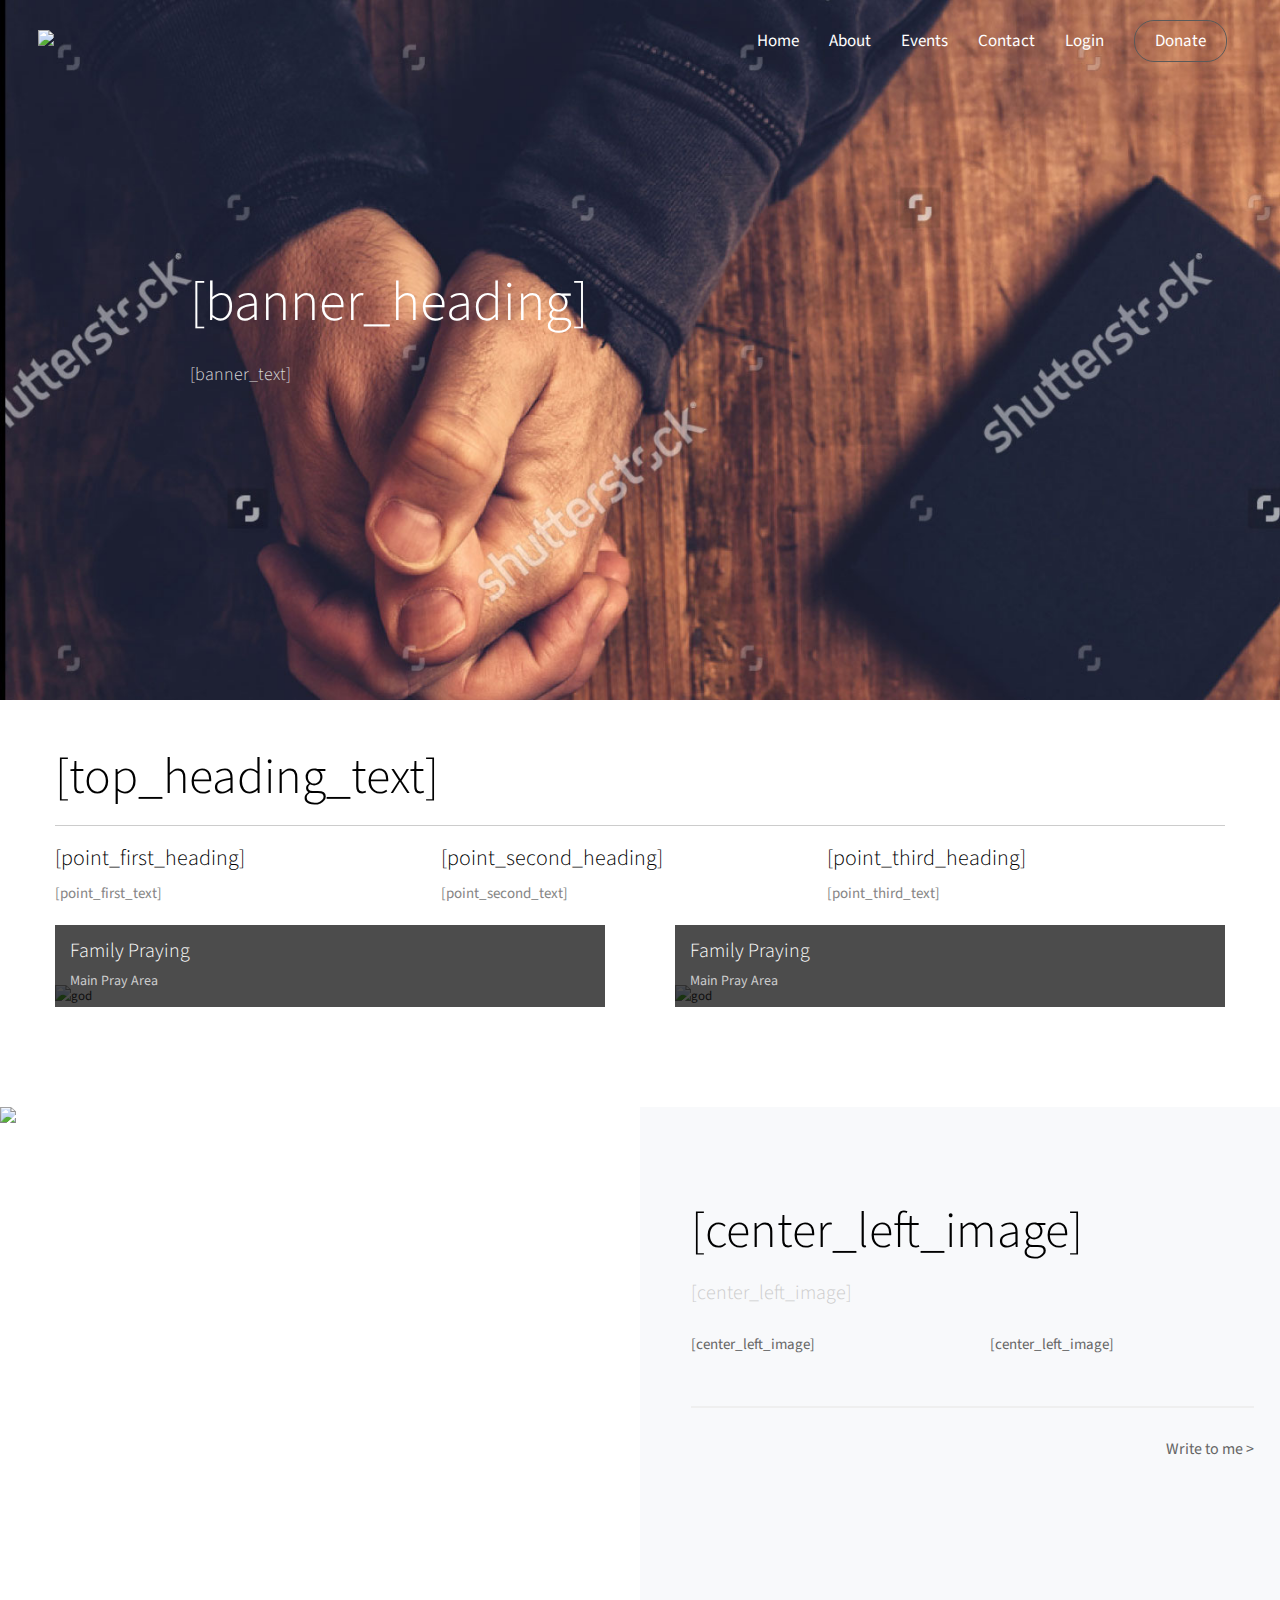
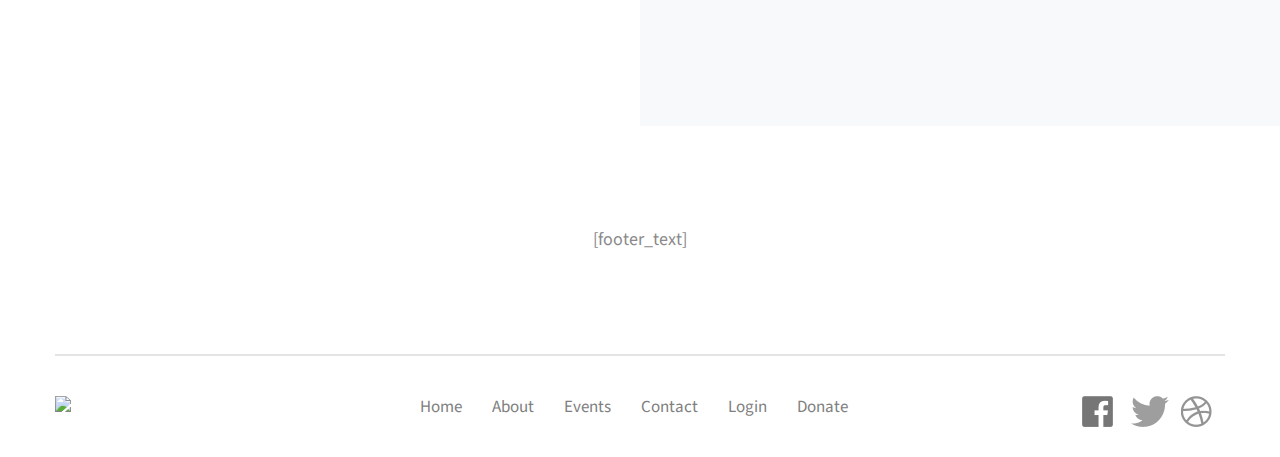
==== assets/website/about-us.html @ d5a7400d "changes" ====
<!doctype html>
<html>
<head>
<meta charset="utf-8">
<title>landing page</title>
 <meta name="viewport" content="width=device-width, initial-scale=1, maximum-scale=1, user-scalable=0"/>

<!--------------- style css ---------------->
<link href="css/style.css" rel="stylesheet" type="text/css" />
<!--------------- style css ---------------->

<!--------------- google font Lato ---------------->
<link href="https://fonts.googleapis.com/css?family=Source+Sans+Pro:200,300,400,600,700" rel="stylesheet">
<!--------------- google font Lato ---------------->

<!--------------- js ---------------->
<script src="js/jquery.min.js"></script>
<script>
$(document).ready(function(){
  $("select.select").each(function() {
        var e = $(this).attr("title");
        if ($("option:selected", this).val() != "") e = $("option:selected", this).text();
        $(this).css({
            "z-index": 10,
            opacity: 0,
            "-khtml-appearance": "none"
        }).after('<span class="select">' + e + "</span>").change(function() {
            val = $("option:selected", this).text();
            $(this).next().text(val)
        })
    })
});
</script>
<!--------------- js ---------------->

</head>
<body>

<div class="main-header">
<div class="header-top">
	<div class="main-logo"><a href="#"><img src="images/[image_tag]"></a></div>
    <div class="header-right">
    	<div class="navigation">
        	<ul>
            	<li><a href="#">Home</a></li>
                <li><a href="#">About</a></li>
                <li><a href="#">Events</a></li>
                <li><a href="#">Contact</a></li>
                <li><a href="#">Login</a></li>
                <li><a href="#" class="donate">Donate</a></li>
            </ul>
        </div>
    </div>
</div>
</div>

<div class="showcase2">
	<img src="images/img-showcase.jpg" alt="god">
	<div class="about-text">
    	<h2>[banner_heading]</h2>
        <p>[banner_text]</p>
    </div>
</div>

<div class="container">
    <div class="box">
        <div class="key-point">
        	<h3>[top_heading_text]</h3>
            <div class="col">
            	<h4>[point_first_heading]</h4>
                <p>[point_first_text]</p>
            </div>
            <div class="col">
            	<h4>[point_second_heading]</h4>
                <p>[point_second_text]</p>
            </div>
            <div class="col">
            	<h4>[point_third_heading]</h4>
                <p>[point_third_text]</p>
            </div>
            <div class="row">
            	<div class="imgbox">
                	<img src="images/[center_left_image]" alt="god">
                    <div class="title-overlay">
                    	<h4>Family Praying</h4>
                        <span>Main Pray Area</span>
                    </div>
                </div>
                <div class="imgbox right">
                	<img src="images/[center_right_image]" alt="god">
                    <div class="title-overlay">
                    	<h4>Family Praying</h4>
                        <span>Main Pray Area</span>
                    </div>
                </div>
            </div>
        </div>
    </div>
    <div class="author">
    	<div class="imgbox"><img src="images/[bootom_right_image]"></div>
        <div class="textbox">
        	<h3>[center_left_image]</h3>
            <h4>[center_left_image]</h4>
            <div class="row">
                <div class="col">
                	<p>[center_left_image]</p>
                </div>
                <div class="col col2">
                	<p>[center_left_image]</p>
                </div>
            </div>
            <a href="#">Write to me ></a>
        </div>
    </div>
</div>
<div class="bottom-text">
    <div class="textbox"><p>[footer_text]</p></div>
</div>
<div class="footer">
	<div class="box">
    	<div class="social">
        	<ul>
            	<li class="facebook"><a href="#">facebook</a></li>
                <li class="twitter"><a href="#">twitter</a></li>
                <li class="instagram"><a href="#">instagram</a></li>
            </ul>
        </div>
    	<div class="footer-logo"><a href="#"><img src="images/[image_tag]"></a></div>
        <div class="footer-menu">
        	<ul>
            	<li><a href="#">Home</a></li>
                <li><a href="#">About</a></li>
                <li><a href="#">Events</a></li>
                <li><a href="#">Contact</a></li>
                <li><a href="#">Login</a></li>
                <li><a href="#">Donate</a></li>
            </ul>
        </div>
    </div>
</div>

</body>
</html>
---- assets/website/css/style.css ----
html, body, div, span, applet, object, iframe, h1, h2, h3, h4, h5, h6, p, blockquote, pre, a, abbr, acronym, address, big, cite, code, del, dfn, em, img, ins, kbd, q, s, samp, small, strike, strong, sub, sup, tt, var, b, u, i, center, dl, dt, dd, ol, ul, li, fieldset, form, label, legend, table, caption, tbody, tfoot, thead, tr, th, td, article, aside, canvas, details, embed, figure, figcaption, footer, header, hgroup, menu, nav, output, ruby, section, summary, time, mark, audio, video {
	margin: 0;
	padding: 0;
	border: 0;
	font-size: 100%;
	font: inherit;
}

/* HTML5 display-role reset for older browsers */
article, aside, details, figcaption, figure, footer, header, hgroup, menu, nav, section {
	display: block;
}
body {
	line-height: 1;
}
ol, ul {
	list-style: none;
}
blockquote, q {
	quotes: none;
}
blockquote:before, blockquote:after, q:before, q:after {
	content: '';
	content: none;
}
table {
	border-collapse: collapse;
	border-spacing: 0;
}
* {
	outline:none;
}

/*-------------------------------------------------------------------------------------------*/
/* 1. SETUP */
/*-------------------------------------------------------------------------------------------*/

/* 1.1 Defaults */
h1, h2, h3, h4, h5, h6, strong {
	font-weight:bold;
}
i, em {
	font-style:italic;
}
.left {
	float:left;
}
.right {
	float:right;
}
.alignleft {
	text-align:left;
}
.alignright {
	text-align:right;
}
.aligncenter {
	text-align:center;
}
.clear {
	clear:both;
	line-height:1px;
	height:1px;
}
textarea {
	overflow:auto;
	font-family:Arial, Helvetica, sans-serif; /* Body Font Family Will Come Here */
}
a {
	color:#333;
	text-decoration:none;
}
a:hover {
	color:#000;
}
address {
	font-style:normal;
}

img{max-width:100%;}

*{box-sizing: border-box;-webkit-box-sizing: border-box;-moz-box-sizing: border-box;-ms-box-sizing: border-box;-o-box-sizing: border-box;}



/*-------------------------------------------------------------------------------------------*/
/* 2. SITE STRUCTURE & APPEARANCE */
/*-------------------------------------------------------------------------------------------*/
body {
	background:#fff;
	font-family: 'Source Sans Pro', sans-serif;
	font-size:13px;
	line-height:22px;
	color:#333;
}
.box{width:1170px;margin:0 auto;}
.header-top{position:relative;margin-bottom:-35px; top:30px;z-index:10;}
.header-top{padding:0 3%;}
.main-logo{ float:left;position:relative;width:191px;}
.header-right{width:70%;float:right;}
.navigation ul{float:right;}
.navigation li{float:left;font-size:17px;margin:0 15px;}
.navigation li a{color:#fff;}
.navigation li a:hover{color:#ff008a;}
.inner .navigation li a{color:#4a4a4a;}
.inner .navigation li a:hover{color:#ff008a;}
.header-top.inner {margin:0px; top:0px;padding-top:30px;}
.navigation li a.donate{ border: 1px solid #5a5a5a;padding: 8px 20px;border-radius:20px;-webkit-border-radius:20px;-moz-border-radius:20px;-o-border-radius:20px;-ms-border-radius:20px;}
.site-hesder{background:#4a4a4a;padding:25px 3%;text-align:center;}
.site-logo{width:150px;float:left;}
.editing{display:inline-block;}
.editing label{font-size:18px;color:#fff; float:left;padding-right:20px;line-height:36px;}
.editing .select-box{width:250px;position: relative;float:left;}
.editing .select-box select.select{ height: 38px;margin-bottom: 0;position: relative;width: 100%;z-index: 10;line-height:38px;}
.editing .select-box span.select{background: url(../images/img-select.jpg) no-repeat scroll right center,none repeat scroll 0 0 #fff;
    border: solid 1px #979797;border-radius:25px;-webkit-border-radius:25px;-moz-border-radius:25px;-ms-border-radius:25px;-o-border-radius:25px;padding-left:60px;
    bottom: 0;color: #030303;cursor: default;float: left;font-size:20px;height: 40px;left: 0;line-height: 36px;position: absolute;text-align: left;text-indent: 10px;
    width: 100%;z-index: 1;}
.top-btn{float:right;}
.top-btn li{float:left;padding:0 15px;border-left:1px solid #fff;}
.top-btn li:first-child{border:none;}
.top-btn li:last-child{padding-right:0px;}
.top-btn li a,.save-btn{padding:0 30px; font-size:20px;color:#fff;display:inline-block;line-height:40px;border-radius:20px;-webkit-border-radius:20px;-moz-border-radius:20px;-o-border-radius:20px;-ms-border-radius:20px;border:none;}
.top-btn li a:hover,.top-btn li a.active,.save-btn{background:#3ec6ff;}
.top-btn li a.active:hover{background:#fff;color:#000;}
.showcase{position:relative;background-size:100%;height:890px;text-align:center;overflow:hidden;}
.showcase img{width:100%;}
.showcase-text{width:458px;background:#fff; float:left; border-radius:10px;-webkit-border-radius:10px;-moz-border-radius:10px;-ms-border-radius:10px;-o-border-radius:10px;text-align:center;padding:59px 90px 50px 90px;left:100px; position:absolute;left:100px; top:50%;transform: translate(0,-50%);-webkit-transform: translate(0,-50%);-moz-transform: translate(0,-50%);-ms-transform: translate(0,-50%);-o-transform: translate(0,-50%);}	
.showcase-text h3{font-size:54px; color:#000;font-weight:300;margin-bottom:30px;line-height: 55px;}
.showcase-text p{font-size:22px;color:#666666;line-height:30px;font-weight:300;padding-bottom:60px;}
.showcase-text a{background:#e8008a;height:48px;line-height:48px; font-size:18px;color:#fff;border-radius:25px;-webkit-border-radius:25px;-moz-border-radius:25px;-o-border-radius:25px;-ms-border-radius:25px;display:inline-block;padding:0 30px;}
.showcase-text a:hover{background:#ccc;}
.showcase .title-show{width:100%;float:left;position:relative;}
.showcase .title-show .editable{width:100%;height:38px;border:1px solid #ff1493;padding:0 15px;line-height:38px;}
.container{padding:50px 0px 0px 0px;}
.category{margin-bottom:100px;}
.category .col1{width:33%;padding:0 5%;text-align:center;float:left;position:relative;}	
.category .col1 img{width:55px;}
.category .col1 h2{font-size:24px;color:#2a2a2a;font-weight:normal;margin:20px 0px;}
.category .col1 p{font-size:16px;line-height:22px;} 
.testimonial{margin-bottom:120px;}
.testimonial .textbox,.testimonial .imgbox{width:50%; float:left;position:relative;}
.testimonial .textbox {padding:140px 5% 50px 8%;}
.testimonial .textbox p{font-size:44px;line-height:56px; color:#000; font-weight:300;background: url(../images/img-collon.jpg) left top no-repeat;padding:100px 0px 50px 0px;background-size:50px;-webkit-background-size:50px;-moz-background-size:50px;-ms-background-size:50px;-o-background-size:50px; border-bottom:2px solid #f0f0f0;}
.testimonial .imgbox img{width:100%;}
.testimonial .textbox .client-name{ font-size:24px;color:#acacac;font-weight:400;margin:0px 0px 0px 0px;}
.newsletter{position:relative;background-size:100%;text-align:center;height:609px;overflow:hidden;}
.newsletter img{width:100%;}
.newsletter-form{width:546px;background:#fff;margin:0 auto;border-radius:10px;-webkit-border-radius:10px;-moz-border-radius:10px;-o-border-radius:10px;-ms-border-radius:10px;padding:40px 5% 20px 5%;text-align:center;display:inline-block;position:absolute;left:50%;margin-left:-273px;top:80px;}
.newsletter-form .row{margin-bottom:20px;}
.newsletter-form h3{font-size:48px; color:#121212; font-weight:300;border-bottom:2px solid #e8e8e8;line-height:52px; padding-bottom:15px;margin-bottom:15px;}
.newsletter-form label{font-size:18px; color:#666666; display:block;padding-bottom:5px;font-weight:500;text-align:left;}
.newsletter-form .col,.newsletter-form .col2{width:48%;float:left;text-align:left;}
.newsletter-form .col2{float:right;}
.input{height:48px;line-height:48px;font-size:14px;color:#666666;padding:10px;border:1px solid #ccc;border-radius:3px;-webkit-border-radius:3px;-moz-border-radius:3px;-o-border-radius:3px;-ms-border-radius:3px;width:100%;}
.newsletter-form .row.btn{text-align:center;margin-bottom:40px;}
.newsletter-form .signup-btn{background:#ff008a; font-size:16px; color:#fff;height:48px;line-height:45px;padding:0 35px;display:inline-block;border:none;border-radius:3px;-webkit-border-radius:3px;-moz-border-radius:3px;-o-border-radius:3px;-ms-border-radius:3px;cursor:pointer;}
.newsletter-form .signup-btn:hover{background:#ccc;}
.newsletter-form .terms{text-align:center;font-size:14px;color:#ccc;padding-top:10px; border-top:1px solid #ccc;}
.bottom-text{padding:100px 0px 100px 0px;text-align:center;}
.bottom-text .textbox{width:460px;margin:0 auto;position:relative;}
.bottom-text .textbox p{font-size:18px;line-height:28px; color:#8a8a8a;}
.footer{padding-bottom:30px;}
.footer .box{border-top:2px solid #e4e4e4;padding-top:40px;}
.footer-logo{float:left;margin-right:200px;width:150px;}
.footer-menu{float:left;}
.footer-menu li{float:left;font-size:17px;margin:0 15px;}
.footer-menu li a{color:#808080;}
.footer-menu li a:hover{color:#ff008a;}
.social{float:right;}
.social li{float:left;width:38px;height:31px;background:url(../images/social-sprit.png) no-repeat left top;margin:0 6px;}
.social li a{height:31px;display:block;text-indent:-9999px;}
.social li.twitter{background-position:-55px 0px;}
.social li.instagram{background-position:-113px 0px;}
.social li:hover{background-position:left -32px;}
.social li.twitter:hover{background-position:-55px -32px;}
.social li.instagram:hover{background-position:-113px -32px;}

.contact .col{width:64%;float:left;padding:0 12% 0 5%;}
.contact .col2{width:36%;padding-right:15%;float:left;}
.contact h3{font-size:40px; color:#000; font-weight:300;margin-bottom:20px;line-height:40px;}
.contact .row{margin-bottom:10px;}
.contact .col3,.contact .col4{width:49%;float:left;}
.contact .col4{float:right;}
.textarea{width:100%;height:280px; font-size:14px;color:#666666;padding:10px;border:1px solid #ccc;border-radius:3px;-webkit-border-radius:3px;-moz-border-radius:3px;-o-border-radius:3px;-ms-border-radius:3px;line-height:30px;}
.contact .submit-btn{background:#ff008a; font-size:16px; color:#fff;height:48px;line-height:45px;padding:0 35px;display:inline-block;border:none;border-radius:3px;-webkit-border-radius:3px;-moz-border-radius:3px;-o-border-radius:3px;-ms-border-radius:3px;cursor:pointer;}
.contact .submit-btn:hover{background:#ccc;}	
.contact .right{line-height:40px; font-size:16px;color:#666666;}
.contact .right a:hover{color:#ff008a;}
.contact .col2 p{font-size:14px;line-height:20px;padding-bottom:60px;}
.contact .col2 .social{float:left;}
.contact .col2 .social li{background-position:left -32px;}
.contact .col2 .social li.twitter{background-position:-55px -32px;}
.contact .col2 .social li.instagram{background-position:-113px -32px;}


.showcase2{text-align:center;overflow:hidden;position:relative;height:700px;}
.showcase2 img{width:100%;}
.showcase2 .donate-text{width:620px;float:left;text-align:center;padding:59px 90px 50px 90px;position:relative;left:100px; position:absolute;left:50%; top:50%;transform: translate(-50%,-50%);-webkit-transform: translate(-50%,-50%);-moz-transform: translate(-50%,-50%);-ms-transform: translate(-50%,-50%);-o-transform: translate(-50%,-50%);}	
.showcase2 .donate-text h2{font-size:60px; color:#fff;margin-bottom:20px;font-weight:300;line-height:55px;}
.showcase2 .donate-text p{font-size:18px;line-height:24px; color:#fff;font-weight:300;padding-bottom:50px;}
.showcase2 .donate-text a{background:#e8008a;height:48px;line-height:48px; font-size:18px;color:#fff;border-radius:25px;-webkit-border-radius:25px;-moz-border-radius:25px;-o-border-radius:25px;-ms-border-radius:25px;display:inline-block;padding:0 30px;}
.showcase2 .donate-text a:hover{background:#ccc;}

.donate-text{text-align:center;padding-bottom:100px;}	
.donate-text .box{width:600px;font-weight:300;}
.donate-text h3{font-size:40px; color:#000;margin-bottom:15px;font-weight:300;line-height:40px;}
.donate-text p{font-size:18px;line-height:24px; color:#666;}
.donat-column {padding-bottom:50px;}
.donat-column .donateform{width:58%;float:left;padding:0 10%;}
.donat-column .donateform .inner-form{border:1px solid #ccc;border-radius:3px;-webkit-border-radius:3px;-moz-border-radius:3px;-o-border-radius:3px;-ms-border-radius:3px;min-height:300px;}
.donat-column .donateform h3{font-size:24px;color:#000;font-weight:300;padding:22px 15px;border-bottom:1px solid #ccc;}
.donat-column .donateform .row{margin-bottom:20px;}
.donat-column .donateform .padding{padding:40px 50px;}

.donat-column .donateform label,.donat-column .donateform .amount{font-size:16px;color:#666; display:inline-block;padding-bottom:5px;}
.donat-column .textbox{width:42%;float:left;padding-right:12%;}
.donat-column .textbox h3{font-size:40px;color:#000;font-weight:300;line-height:40px;margin-bottom:20px;}
.donat-column .textbox h3 span{display:block;}
.donat-column .textbox p{font-size:16px;line-height:24px;border-bottom: 2px solid #f0f0f0;padding-bottom:30px;}
.donat-column .donateform .submit-btn{background:#ff008a; font-size:16px; color:#fff;height:48px;line-height:45px;padding:0 35px;display:inline-block;border:none;border-radius:3px;-webkit-border-radius:3px;-moz-border-radius:3px;-o-border-radius:3px;-ms-border-radius:3px;cursor:pointer;float:right;}
.donat-column .donateform .submit-btn:hover{background:#ccc;}	
.donat-column .donateform .checkbox{ float:left;margin:5px 6px 0px 0px;}
.donat-column .donateform .left{float:left;font-size:15px;line-height:45px;color:#666;}
.donat-column .donateform .row.check label{float:left;width:25%;}
.donat-column .donateform .amount{width:100% !important;float:left;}


.showcase2 .about-text{width:620px;float:left;text-align:left;padding:59px 90px 50px 90px;left:100px; position:absolute; top:50%;transform: translate(0,-50%);-webkit-transform: translate(0,-50%);-moz-transform: translate(0,-50%);-ms-transform: translate(0,-50%);-o-transform: translate(0,-50%);}	
.showcase2 .about-text h2{font-size:55px; color:#fff;margin-bottom:30px;font-weight:300;line-height:60px;}
.showcase2 .about-text h2 span{display:block;}
.showcase2 .about-text p{font-size:18px;line-height:24px; color:#d8d8d8;font-weight:300;padding-bottom:50px;}
.key-point{margin-bottom:100px;}
.key-point h3{font-size:50px;color:#000; font-weight:300;padding-bottom:20px;border-bottom:1px solid #CCC;margin-bottom:20px;line-height:55px;}
.key-point .col{width:33%;padding:0px 5% 0px 0px;float:left;}

.key-point .col h4{font-size:22px; color:#000;font-weight:300;line-height:24px;margin-bottom:13px;}
.key-point .col p{font-size:15px;line-height:22px;color:#868686;} 
.key-point .row{padding-top:80px;}
.key-point .row .imgbox{width:47%;float:left;position:relative;}
.key-point .row .imgbox img{display:block;}
.key-point .row .right{float:right;}
.key-point .row .imgbox .title-overlay{position:absolute;left:0px;bottom:0px;width:100%;padding:15px;background:rgba(0,0,0,0.7);}
.key-point .row .imgbox h4{font-size:20px;color:#fff;font-weight:300;margin-bottom:8px;}
.key-point .row .imgbox span{font-size:14px;color:#ccc;}
.author .imgbox,.author .textbox{width:50%;float:left;position:relative;}
.author .imgbox img{width:100%;}
.author .textbox{background:#f8f9fb;min-height:619px;padding:100px 2% 0px 4%;}
.author .textbox a{font-size:16px;float:right;color:#666;}
.author .textbox h3{font-size:50px;color:#000;font-weight:300;margin-bottom:25px;line-height:50px;}
.author .textbox h4{font-size:20px;color:#CCC; font-weight:300;margin-bottom:30px;} 
.author .textbox .col{width:47%;float:left;}
.author .textbox .col p{font-size:15px;line-height:22px;color:#666;}
.author .textbox .col2{float:right;}
.author .textbox .row{padding-bottom:50px;border-bottom:2px solid #efefef;margin-bottom:30px;}


.site-hesder,.showcase,.container,.category,.testimonial,.newsletter,.newsletter-form .row,.newsletter-form .terms,.bottom-text,.footer,.header-top,.main-header,.contact,.contact .row,.showcase2,.donate-text,.donat-column,.donat-column .donateform .inner-form,.donat-column .donateform .row,.key-point,.key-point .row,.author,.author .textbox .row{width:100%;float:left;}
{box-sizing: border-box;-webkit-box-sizing: border-box;-moz-box-sizing: border-box;-ms-box-sizing: border-box;-o-box-sizing: border-box;}
.top-btn li a,.top-btn li a.active,.showcase-text a,.newsletter-form .signup-btn,.footer-menu li a,.contact .submit-btn,.contact .right a,.showcase2 .donate-text a,.donat-column .donateform,.fileUpload.btn{-webkit-transition: all 0.5s;-moz-transition: all 0.5s;-ms-transition: all 0.5s;-o-transition: all 0.5s;transition: all 0.5s;}



.showcase-img{position: absolute;left: 50%;margin-left:-65px;bottom: 30px;overflow:hidden;}

.fileUpload.btn {
    display: inline-block;
    padding: 6px 27px;
    margin-bottom: 0;
    font-size: 14px;
    font-weight: normal;
    line-height: 1.42857143;
    text-align: center;
    white-space: nowrap;
    vertical-align: middle;
    -ms-touch-action: manipulation;
    touch-action: manipulation;
    cursor: pointer;
    -webkit-user-select: none;
    -moz-user-select: none;
    -ms-user-select: none;
    user-select: none;
    background-image: none;
    border: 1px solid transparent;
    border-radius: 25px;
	-webkit-border-radius: 25px;-moz-border-radius: 25px;-ms-border-radius: 25px;-o-border-radius: 25px;
	color: #fff;
    background-color: #e8008a;
    
}
.fileUpload2.btn{background:url(../images/icon-upload.png) no-repeat left top;    width: 30px; height: 30px;float: left;padding: 0px;text-indent: -9999px;overflow: hidden;position: absolute;border-radius:0px;}

.fileUpload .upload {
    position: absolute;
    top: -1px;
    right: 0;
    margin: 0;
    padding: 0;
    font-size: 20px;
    cursor: pointer;
	height:42px;
    opacity: 0;
    filter: alpha(opacity=0);overflow:hidden;
}
.fileUpload.btn:hover{background:#ccc;}
.fileUpload2.btn:hover{background:url(../images/icon-upload.png) no-repeat left top;}
.category-icon{}

.main-logo .logo-img{position: absolute;right: -110px;top: 0px;overflow:hidden;}
.key-point .col .key-title,.key-point .col .key-text,.key-maintile,.author .textbox .main-title,.author .textbox .author-post,.author .textbox .col .text-edit,.showcase2 .about-text .showcase-title,.showcase2 .about-text .text-edit,.contact .col .main-title,.contact .col2 .main-title,.contact .col2 .text-edit,.showcase2 .donate-text .main-title,.showcase2 .donate-text .edit-text,.donate-text .main-title,.donate-text .edit-text,.donat-column .textbox .main-title,.donat-column .textbox .edit-test,.category .col1 .main-title,.category .col1 .edit-text{width:100%;float:left;position:relative;}
.edit-file{background:url(../images/edit-icon.png) no-repeat left top;width:30px;height:30px;float:left;position:absolute;right:-50px; top:0px;text-indent:-9999px;cursor:pointer;background-size:30px;}
.showcase-text .show-text{position:absolute;bottom:14px;left:50%;top:auto;margin-left:-15px;}
.showcase-text .show-edit{position:relative; width:100%; float:left;}
#index_banner_text{position:relative;float:left;width:100%;}
#index_banner_text .editable,.testimonial .test-edit .editable,.key-point .col .key-text .editable,.showcase2 .about-text .text-edit .editable,.category .col1 .edit-text .editable{width: 100%;height: 76px;line-height: 18px;border: 1px solid rgb(232, 0, 138);resize: vertical;margin-top: 0px;margin-bottom: 0px;}
.testimonial .test-edit{width:100%;float:left;position:relative;margin-bottom:40px;}
.testimonial .test-edit .edit-file{position:absolute;bottom:14px;left:0;top:auto;}
.client-edit{width:100%; float:left;position:relative;}
.client-edit .edit-file{position:absolute;bottom:-40px;left:0;top:auto;}
.client-edit .editable,.bottom-text .textbox .editable,.key-point .col .key-title .editable,.author .textbox .col .text-edit .editable,.author .textbox .main-title .editable,.author .textbox .author-post .editable,.showcase2 .about-text .showcase-title .editable,.contact .col .main-title .editable,.contact .col2 .main-title .editable,.contact .col2 .text-edit .editable,.showcase2 .donate-text .editable,.showcase2 .donate-text .editable,.donate-text .main-title .editable,.donate-text .editable,.donat-column .textbox .editable,.donat-column .textbox .editable,.category .col1 .main-title .editable{width:100%;height:38px;border:1px solid #ff1493;padding:0 15px;line-height:38px;}
.newsletter-main{width:100%; float:left;position:relative;}
.clients-img{position:absolute;z-index:999;left:100px;top:auto;bottom:30px;}
.bottom-text .textbox .edit-file{position:absolute;bottom:-40px;left:50%;top:auto;}
.key-point .col .key-text .editable{height:105px;}
.key-point .col .key-title .edit-file{right:-30px;}
.key-point .col .key-text .edit-file,.author .textbox .col .text-edit .edit-file{top: auto;bottom: -40px;left: 0px}
.key-maintile .edit-file{right:0px;}
.key-point .row .imgbox .keypoint-img,.author .author-img{position: absolute;top: 30px;left: 30px;overflow:hidden;}
.key-point .row .imgbox .keypoint-img span{color:#fff;}
.author .textbox .main-title .edit-file,.author .textbox .author-post .edit-file{right:0px;}
.author .textbox .main-title .editable,.author .textbox .author-post .editable,.contact .col .main-title .editable,.contact .col2 .main-title .editable,.showcase2 .donate-text .editable,.donate-text .main-title .editable{width:85%;}
.showcase2 .about-text .text-edit .edit-file{bottom:5px;left:0;top:auto;}
.contact .col .main-title .edit-file,.contact .col2 .main-title .edit-file,.showcase2 .donate-text .edit-file,.donate-text .main-title .edit-file{right:0px;}
.contact .col2 .text-edit .edit-file,.donat-column .textbox .edit-test .edit-file{top:auto;left:0px;bottom:20px;}
.showcase2 .donate-text .edit-text .edit-file,.donate-text .edit-text .edit-file,.category .col1 .edit-text .edit-file{top: auto;bottom: 11px;left: 50%;margin-left:-15px;}
.donate-text .edit-text .edit-file,.donat-column .textbox .edit-test .edit-file{bottom:-35px;}
.category .col1 .edit-text .edit-file{bottom:-40px;}
.category .col1 .main-title .edit-file{top:20px;}
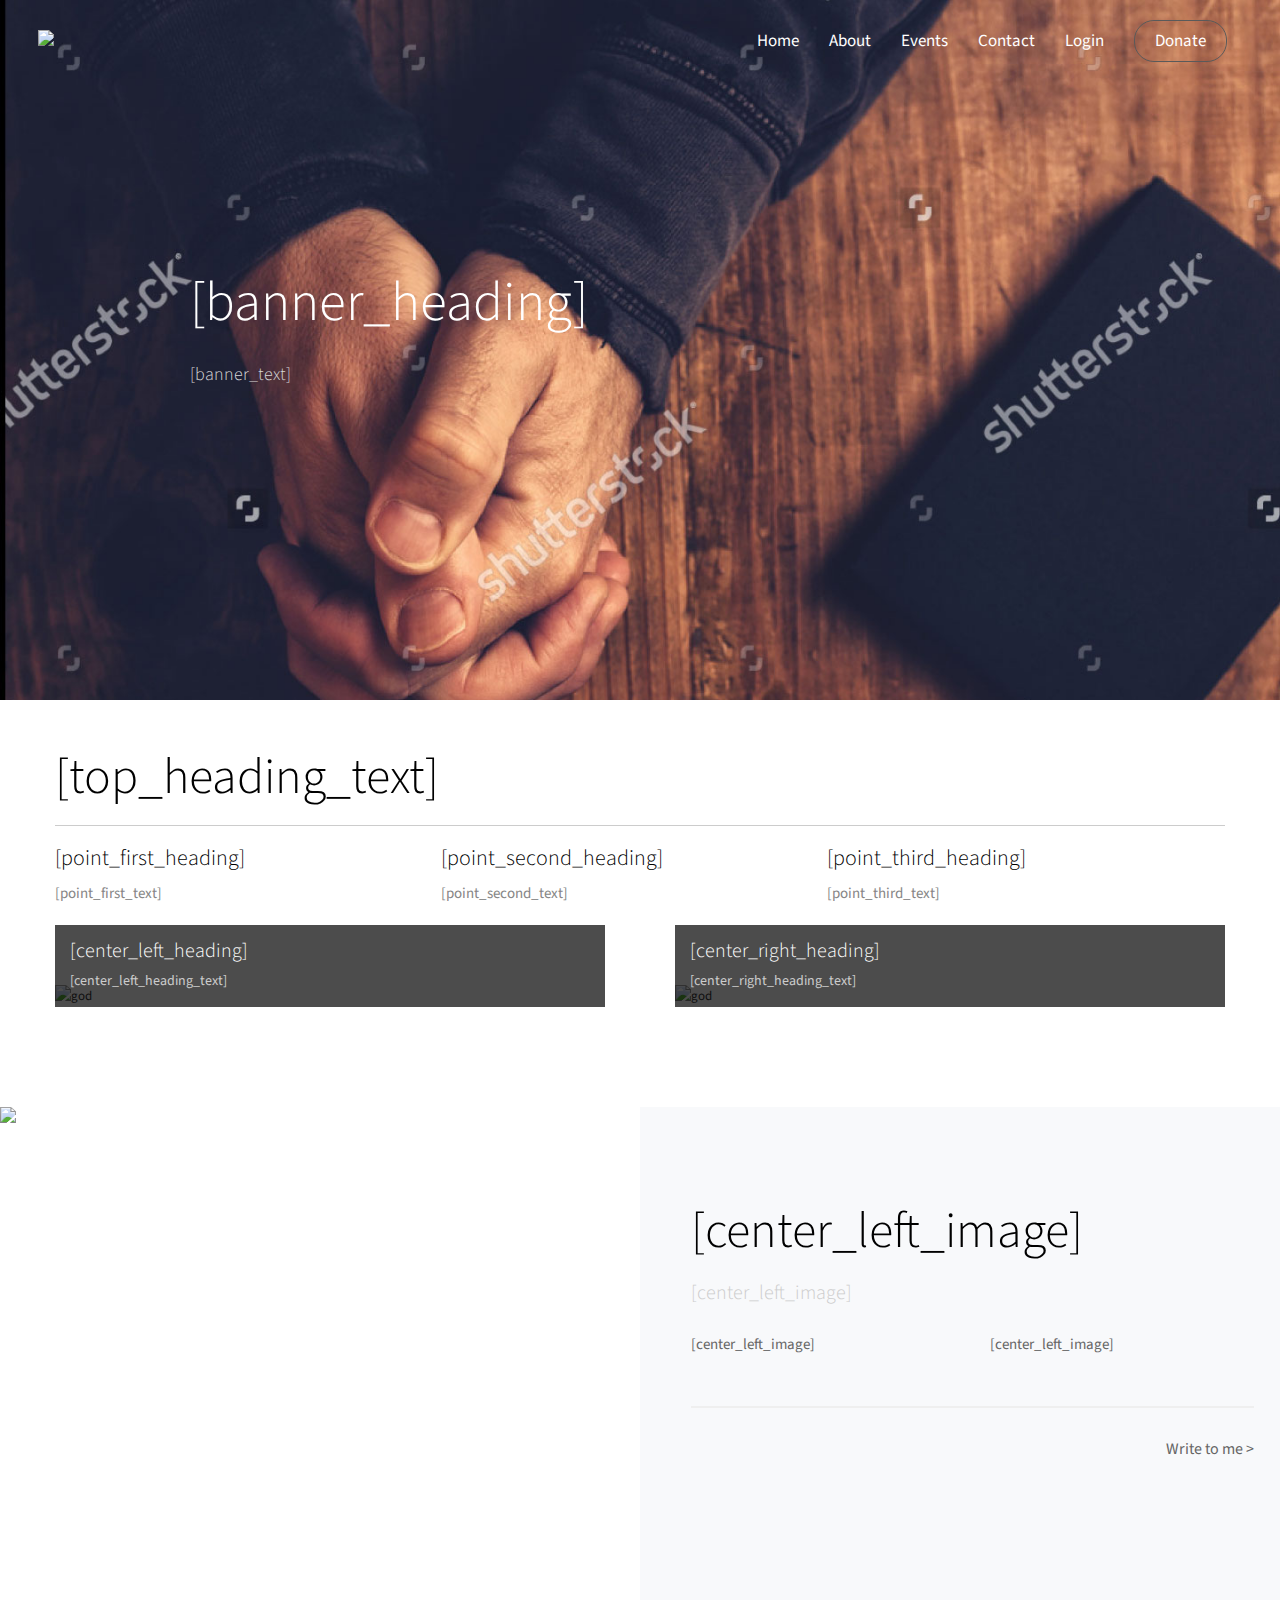
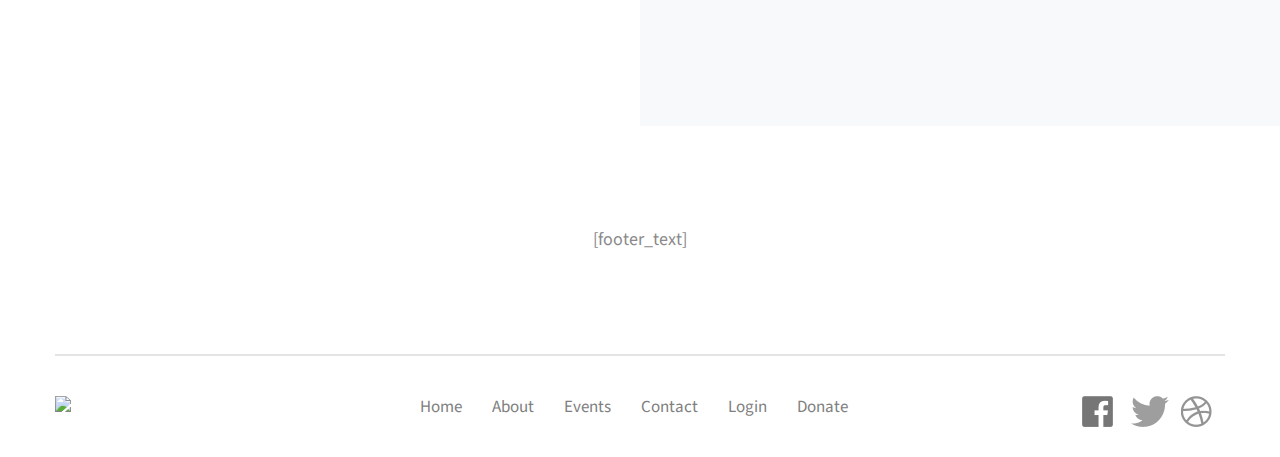
==== commit b88ce9aa: "changes" ====
--- a/assets/website/about-us.html
+++ b/assets/website/about-us.html
@@ -82,15 +82,15 @@
             	<div class="imgbox">
                 	<img src="images/[center_left_image]" alt="god">
                     <div class="title-overlay">
-                    	<h4>Family Praying</h4>
-                        <span>Main Pray Area</span>
+                    	<h4>[center_left_heading]</h4>
+                        <span>[center_left_heading_text]</span>
                     </div>
                 </div>
                 <div class="imgbox right">
                 	<img src="images/[center_right_image]" alt="god">
                     <div class="title-overlay">
-                    	<h4>Family Praying</h4>
-                        <span>Main Pray Area</span>
+                    	<h4>[center_right_heading]</h4>
+                        <span>[center_right_heading_text]</span>
                     </div>
                 </div>
             </div>
--- a/assets/website/css/style.css
+++ b/assets/website/css/style.css
@@ -241,8 +241,9 @@
 .key-point .row .imgbox img{display:block;}
 .key-point .row .right{float:right;}
 .key-point .row .imgbox .title-overlay{position:absolute;left:0px;bottom:0px;width:100%;padding:15px;background:rgba(0,0,0,0.7);}
+.key-point .row .imgbox .title-overlay .key-title{position:relative; width:80%;float:left;margin:4px 0px;}
 .key-point .row .imgbox h4{font-size:20px;color:#fff;font-weight:300;margin-bottom:8px;}
-.key-point .row .imgbox span{font-size:14px;color:#ccc;}
+.key-point .row .imgbox span{font-size:14px;color:#ccc;margin:0px !important;}
 .author .imgbox,.author .textbox{width:50%;float:left;position:relative;}
 .author .imgbox img{width:100%;}
 .author .textbox{background:#f8f9fb;min-height:619px;padding:100px 2% 0px 4%;}
@@ -308,16 +309,37 @@
 
 .main-logo .logo-img{position: absolute;right: -110px;top: 0px;overflow:hidden;}
 .key-point .col .key-title,.key-point .col .key-text,.key-maintile,.author .textbox .main-title,.author .textbox .author-post,.author .textbox .col .text-edit,.showcase2 .about-text .showcase-title,.showcase2 .about-text .text-edit,.contact .col .main-title,.contact .col2 .main-title,.contact .col2 .text-edit,.showcase2 .donate-text .main-title,.showcase2 .donate-text .edit-text,.donate-text .main-title,.donate-text .edit-text,.donat-column .textbox .main-title,.donat-column .textbox .edit-test,.category .col1 .main-title,.category .col1 .edit-text{width:100%;float:left;position:relative;}
-.edit-file{background:url(../images/edit-icon.png) no-repeat left top;width:30px;height:30px;float:left;position:absolute;right:-50px; top:0px;text-indent:-9999px;cursor:pointer;background-size:30px;}
+.edit-file{width: 50px;height: 30px;
+    float: left;
+    position: absolute;
+    right: -50px;
+    top: 0px;
+    cursor: pointer;
+    background-size: 30px;
+    background: #f62f5e;
+    color: #fff !important;
+    display: inline-block;
+    line-height: 30px;
+    font-size: 15px;
+    border-radius: 17px;
+	-webkit-border-radius: 17px;-moz-border-radius: 17px;-ms-border-radius: 17px;-o-border-radius: 17px;
+    text-align: center;}
 .showcase-text .show-text{position:absolute;bottom:14px;left:50%;top:auto;margin-left:-15px;}
 .showcase-text .show-edit{position:relative; width:100%; float:left;}
 #index_banner_text{position:relative;float:left;width:100%;}
-#index_banner_text .editable,.testimonial .test-edit .editable,.key-point .col .key-text .editable,.showcase2 .about-text .text-edit .editable,.category .col1 .edit-text .editable{width: 100%;height: 76px;line-height: 18px;border: 1px solid rgb(232, 0, 138);resize: vertical;margin-top: 0px;margin-bottom: 0px;}
+#index_banner_text .editable,.testimonial .test-edit .editable,.key-point .col .key-text .editable,
+.showcase2 .about-text .text-edit .editable,.category .col1 .edit-text .editable,.donat-column .textbox .editable,.showcase2 .donate-text .editable,
+.donate-text .main-title .editable,.donate-text .editable,.edit-test .editable,
+.contact .col2 .text-edit .editable,.author .textbox .col .text-edit .editable
+
+{width: 100%;height: 76px;line-height: 18px;border: 1px solid rgb(232, 0, 138);resize: vertical;margin-top: 0px;margin-bottom: 0px;}
 .testimonial .test-edit{width:100%;float:left;position:relative;margin-bottom:40px;}
 .testimonial .test-edit .edit-file{position:absolute;bottom:14px;left:0;top:auto;}
 .client-edit{width:100%; float:left;position:relative;}
 .client-edit .edit-file{position:absolute;bottom:-40px;left:0;top:auto;}
-.client-edit .editable,.bottom-text .textbox .editable,.key-point .col .key-title .editable,.author .textbox .col .text-edit .editable,.author .textbox .main-title .editable,.author .textbox .author-post .editable,.showcase2 .about-text .showcase-title .editable,.contact .col .main-title .editable,.contact .col2 .main-title .editable,.contact .col2 .text-edit .editable,.showcase2 .donate-text .editable,.showcase2 .donate-text .editable,.donate-text .main-title .editable,.donate-text .editable,.donat-column .textbox .editable,.donat-column .textbox .editable,.category .col1 .main-title .editable{width:100%;height:38px;border:1px solid #ff1493;padding:0 15px;line-height:38px;}
+.client-edit .editable,.bottom-text .textbox .editable,.key-point .col .key-title .editable,.author .textbox .main-title .editable,.author .textbox .author-post .editable,
+.showcase2 .about-text .showcase-title .editable,.contact .col .main-title .editable,.contact .col2 .main-title .editable,.showcase2 .donate-text .editable,.donat-column .textbox .editable
+,.category .col1 .main-title .editable{width:100%;height:38px;border:1px solid #ff1493;padding:0 15px;line-height:38px;}
 .newsletter-main{width:100%; float:left;position:relative;}
 .clients-img{position:absolute;z-index:999;left:100px;top:auto;bottom:30px;}
 .bottom-text .textbox .edit-file{position:absolute;bottom:-40px;left:50%;top:auto;}
@@ -335,4 +357,56 @@
 .showcase2 .donate-text .edit-text .edit-file,.donate-text .edit-text .edit-file,.category .col1 .edit-text .edit-file{top: auto;bottom: 11px;left: 50%;margin-left:-15px;}
 .donate-text .edit-text .edit-file,.donat-column .textbox .edit-test .edit-file{bottom:-35px;}
 .category .col1 .edit-text .edit-file{bottom:-40px;}
-.category .col1 .main-title .edit-file{top:20px;}+.category .col1 .main-title .edit-file{top:20px;}
+
+.web-overlay,.web-overlay2,.web-overlay3{background:rgba(0,0,0,0.6);width:100%;height:100%;position:fixed;left:0px;top:0px;z-index:10;}
+.web-overlay .inner-web,.web-overlay2 .inner-web,.web-overlay3 .inner-web{background:#fff;padding:8px 6.8% 7px 6.8%;position:relative;left:50%;top:50%;transform: translate(-50%,-50%);-webkit-transform: translate(-50%,-50%);-moz-transform: translate(-50%,-50%);-ms-transform: translate(-50%,-50%);-o-transform: translate(-50%,-50%);width:94%;float:left;}
+.web-overlay .inner-web .owl-item,.web-overlay2 .inner-web .owl-item,.web-overlay3 .inner-web .owl-item{float:left;}
+.web-overlay3 .inner-web .owl-item{text-align:center;}
+.web-overlay .inner-web .prev,.web-overlay .inner-web .next,.web-overlay2 .inner-web .prev,.web-overlay2 .inner-web .next,.web-overlay3 .inner-web .next,.web-overlay3 .inner-web .prev{width:50px;height:50px;background:url(../images/icon-prev.png) left top no-repeat; float:left;position:absolute; top:200px;text-indent:-9999px; cursor:pointer;}
+.web-overlay2 .inner-web .prev,.web-overlay2 .inner-web .next,.web-overlay3 .inner-web .next{top:270px;}
+.web-overlay3 .inner-web .next{top:230px;}
+.web-overlay .inner-web .prev,.web-overlay2 .inner-web .prev,.web-overlay3 .inner-web .prev{left:25px;top:50%;}
+.web-overlay2 .inner-web .prev{top:220px;}
+.web-overlay .inner-web .next,.web-overlay2 .inner-web .next,.web-overlay3 .inner-web .next{right:25px;background:url(../images/icon-next.png) left top no-repeat;}
+.web-overlay2 .inner-web .next{top:220px;}
+.web-overlay .inner-web .close,.web-overlay2 .inner-web .close,.web-overlay3 .inner-web .close{width:45px;height:45px;background:url(../images/icon-close.png) left top no-repeat; float:left;position:absolute;right:0px;top:0px;cursor:pointer;}
+.web-overlay #owl-demo,.web-overlay2 #owl-demo2,.web-overlay3 #owl-demo4{overflow:hidden;height:290px;}
+.web-overlay2 #owl-demo2{height:353px;}
+.web-overlay3 #owl-demo4{height:390px;margin-bottom:20px;}
+.web-overlay h3,.web-overlay2 h3,.web-overlay3 h3{font-size:26px;color:#343434;text-align:center;font-weight:normal;margin-bottom:10px;}
+.web-overlay h3 span,.web-overlay2 h3 span,.web-overlay3 h3 span{color:#3ec6ff;}
+.web-overlay h4,.web-overlay2 h4,.web-overlay3 h4{font-size:18px; color:#3ec6ff;text-align:center;padding:20px 0px 0px 0px;}
+.web-overlay p,.web-overlay2 p{font-size:15px;line-height:19px; color:#9b9b9b;padding:0 18%; text-align:center;padding-bottom:30px;}
+.web-overlay2 p{padding:0px 18% 10px 18%;}
+.web-overlay2 h3{width:100%; float:left;padding:5px 0px 2px 0px;}
+.web-overlay .row,.web-overlay2 .row,.web-overlay3 .row{text-align:center;padding-bottom:40px;}
+.web-overlay2 .row{padding-bottom:10px;}
+.web-overlay .row a,.web-overlay2 .row a,.web-overlay3 .row a{font-size:16px; color:#9b9b9b;border:1px solid #47c7fc;padding:8px 0px;display:inline-block;border-radius:25px;-webkit-border-radius:25px;-moz-border-radius:25px;-ms-border-radius:25px;-o-border-radius:25px;margin:0 18px; width:245px;}
+.web-overlay3 .row a{background:#47c7fc;color:#fff;}
+.web-overlay3 .inner-web .prev{top:230px;}
+.web-overlay .row a:hover,.web-overlay .row a.active,.web-overlay2 .row a:hover,.web-overlay2 .row a.active,.web-overlay3 .row a:hover,.web-overlay3 .row a.active{background:#47c7fc; color:#fff;}
+
+.web-overlay2 .row a.active:hover{background:#fff !important;border:1px solid #47c7fc !important; color:#47c7fc !important;}
+
+.web-overlay3 .row a:hover{background:none; color:#47c7fc;}
+.web-overlay2 .row .mor-detil:hover{background:#47c7fc !important;color:#fff !important;}
+
+.web-overlay2 .inner-web, .web-overlay .inner-web
+{
+	height:620px;
+}
+.color-plate ul{padding-bottom:0px;}
+.color-plate ul
+{
+	width:100%;float:left;
+}
+.hightight{width:48%; float:left;margin-right:4%;}
+.hightight h3{font-size:32px;color:#343434;font-weight:normal;margin-bottom:27px;}
+.hightight h4{font-size:24px;color:#9b9b9b;font-weight:normal;line-height:26px;margin-bottom:15px;}
+.hightight .imgbox img{display:block;}
+.hightight .color-plate{width:290px; float:left;}
+.color-plate ul{padding:28px 0px 40px 0px;}
+.color-plate li{float:left;margin:0px 10px 10px 0px;width:50px;height:38px; float:left;} 
+.color-plate li:nth-child(5n){margin-right:0px;}
+.color-plate li img{display:block;}